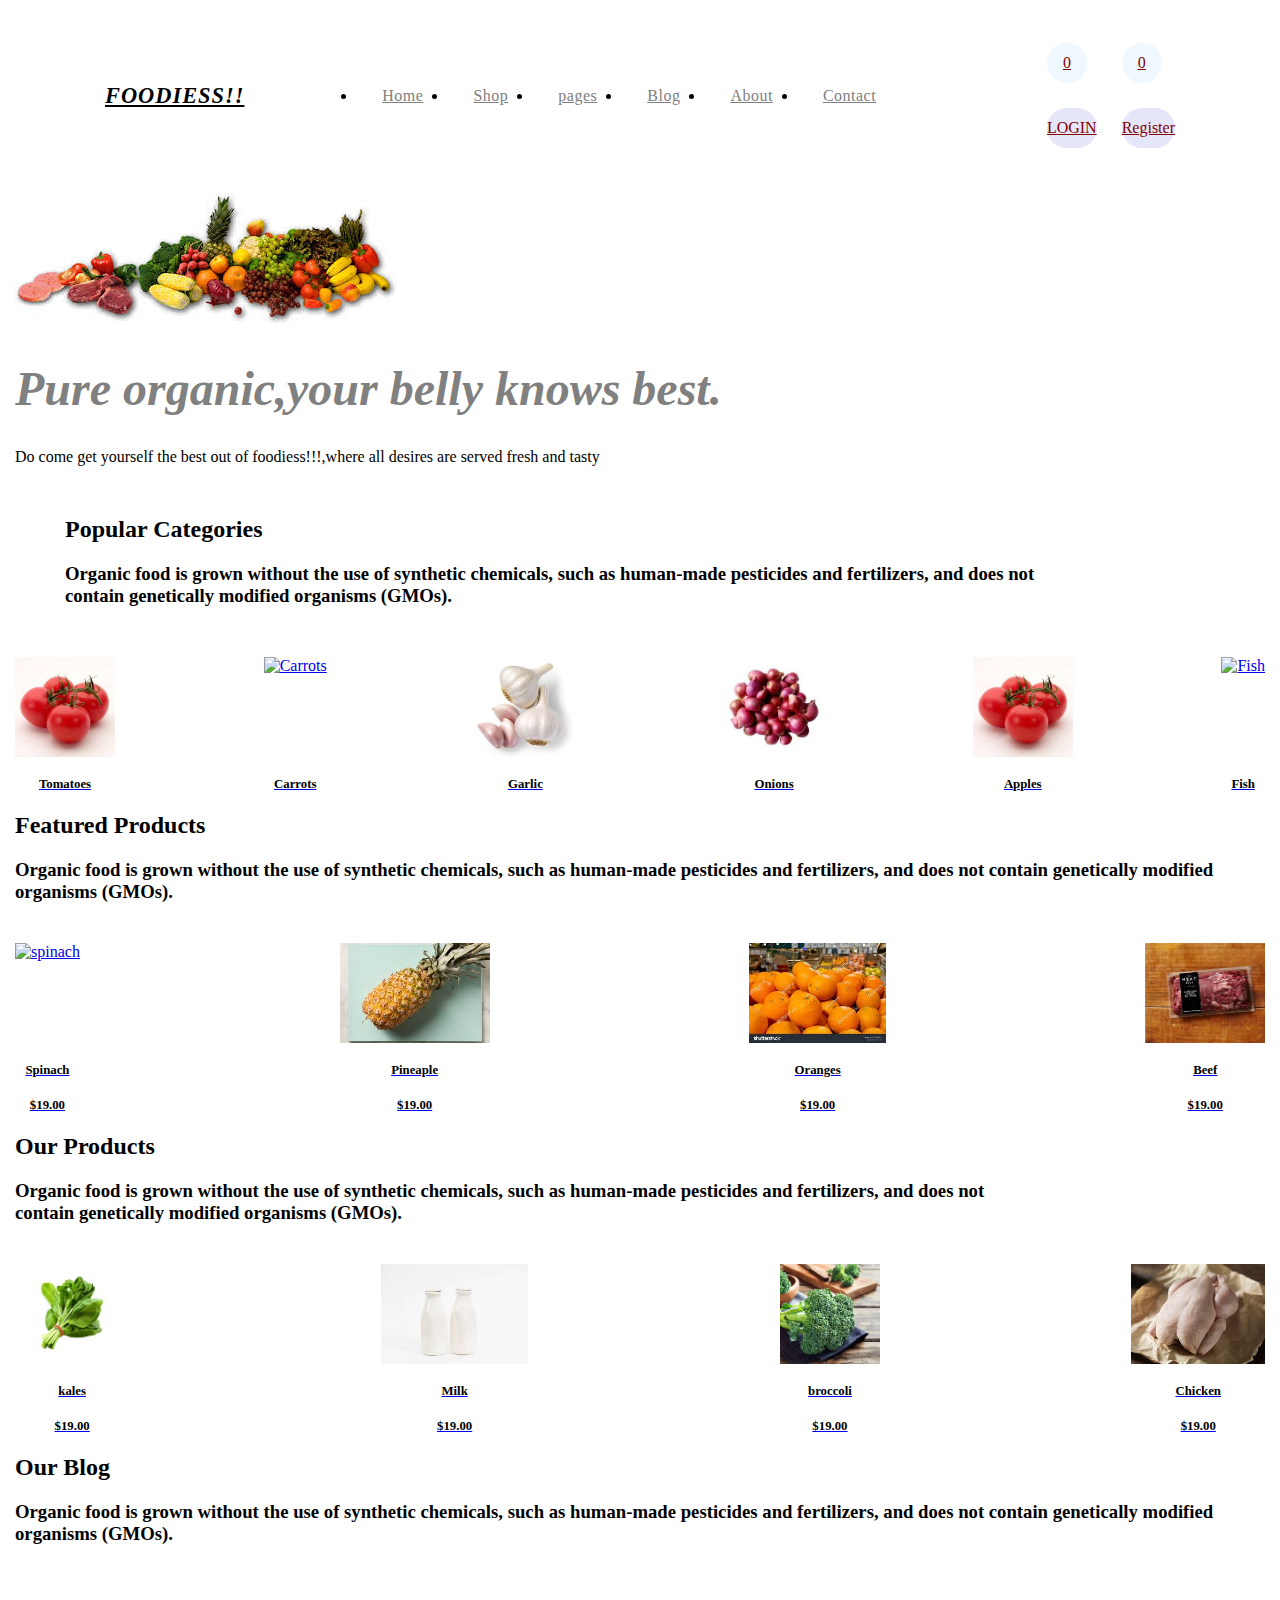
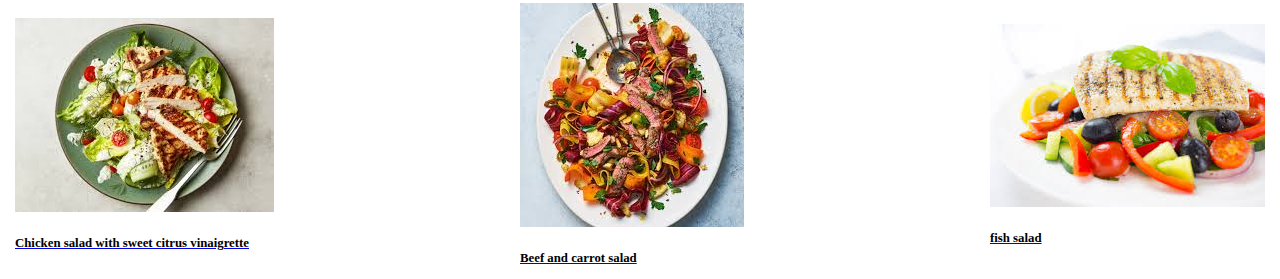
==== index.html @ 1682f13c "my first Eccomerce web site" ====
<!DOCTYPE html>
<html lang="en">
<head>
    <meta charset="UTF-8">
    <meta name="viewport" content="width=device-width, initial-scale=1.0">
    <link rel="stylesheet" type="text/css" href="style.css">
    <link rel="stylesheet" href="https://cdnjs.cloudflare.com/ajax/libs/font-awesome/6.7.0/css/all.min.css" integrity="sha512-9xKTRVabjVeZmc+GUW8GgSmcREDunMM+Dt/GrzchfN8tkwHizc5RP4Ok/MXFFy5rIjJjzhndFScTceq5e6GvVQ==" crossorigin="anonymous" referrerpolicy="no-referrer" />
    <title>Foodie Hub</title>
</head>
<body>
    <nav class="navigation">
        <a href="#" class="logo">
            FOODIESS!!
        </a>

        <ul class="menu">
<li><a href="#" class="active">Home</a></li>

<li><a href="#">Shop</a></li>

<li><a href="#">pages</a></li>

<li><a href="#">Blog</a></li>

<li><a href="#">About</a></li>

<li><a href="#">Contact</a></li>
        </ul>
 <a href="#" class="search-banner">
    <i class="fa-solid fa-magnifying-glass"></i>
 </a>
 <!--right nav-(cart-like)-->
 <div class="right-nav">
 <a href="#" class="like"><span>0</span><i class="fa-regular fa-heart"></i></a>
<!--cart-->
<a href="#" class="cart"><span>0</span><i class="fa fa-cart-arrow-down"></i></a>
<!---button-->
<a href="#" class="Login"><i class="fa-solid fa-user"></i>LOGIN</a>
 <a href="#" class="register">Register</a>
 </div>
    </nav>
    <!--search-->
    <section id="search-banner">
        <!--bg-->
        <img src="images (7).jpeg"bg-1" alt="bg">
        <h1>Pure organic,your belly knows best.</h1>
        <p>Do come get yourself the best out of foodiess!!!,where all desires are served fresh and tasty</p>
    <section id="category">
        <div class="category-heading">
            <h2>Popular Categories</h2>
            <h3>Organic food is grown without the use of synthetic chemicals, such as human-made pesticides and fertilizers, and does not contain genetically modified organisms (GMOs).</h3>
        </div>
    </section>
    <!--box--container-->
    <div class="category-container">
        <!--box-->
        <a href="#" class="category-box">
            <img src="download (4).jpeg" alt="Tomatoes">
            <span>Tomatoes</span>
        </a>
        <a href="#" class="category-box">
            <img src="download (2).jpeg" alt="Carrots">
            <span>Carrots</span>
        </a>
        <a href="#" class="category-box">
            <img src="download (6).jpeg" alt="Garlic">
            <span>Garlic</span>
        </a>
        <a href="#" class="category-box">
            <img src="download (5).jpeg" alt="Onions">
            <span>Onions</span>
        </a>
        <a href="#" class="category-box">
            <img src="download (4).jpeg" alt="Apples">
            <span>Apples</span>
        </a>
        <a href="#" class="category-box">
            <img src="download.jpeg" alt="Fish">
            <span>Fish</span>
        </a>
    </div>
<section id="products">
    <div class="products-heading">
        <h2>Featured Products</h2>
        <h3>Organic food is grown without the use of synthetic chemicals, such as human-made pesticides and fertilizers, and does not contain genetically modified organisms (GMOs).</h3>
    </div>
</section>
    <div class="products-container">
        <!--box-->
        <a href="#" class="products-box">
            <img src="download (3).jpeg" alt="spinach">
            <span>Spinach</span>
            <span>$19.00</span>
        </a>
        <a href="#" class="products-box">
            <img src="download (11).jpeg" alt="Pineaple">
            <span>Pineaple</span>
            <span>$19.00</span>
        </a>
        <a href="#" class="products-box">
            <img src="download (10).jpeg" alt="Oranges">
            <span>Oranges</span>
            <span>$19.00</span>
        </a>
        <a href="#" class="products-box">
            <img src="images (10).jpeg" alt="beef">
            <span>Beef</span>
            <span>$19.00</span>
        </a>
    </div>
    <!--our-products-->
    <section id="our-products">
        <div class="our-products-heading">
            <h2>Our Products</h2>
            <h3>Organic food is grown without the use of synthetic chemicals, such as human-made pesticides and fertilizers, and does not contain genetically modified organisms (GMOs).</h3>
        </div>
    </section>
        <div class="our-products-container">
            <!--box-->
            <a href="#" class="our-products-box">
                <img src="images (4).jpeg" alt="kales">
                <span>kales</span>
                <span>$19.00</span>
            </a>
            <a href="#" class="our-products-box">
                <img src="images (3).jpeg" alt="milk">
                <span>Milk</span>
                <span>$19.00</span>
            </a>
            <a href="#" class="our-products-box">
                <img src="download (12).jpeg" alt="broccoli">
                <span>broccoli</span>
                <span>$19.00</span>
            </a>
            <a href="#" class="our-products-box">
                <img src="download (13).jpeg" alt="chicken">
                <span>Chicken</span>
                <span>$19.00</span>
            </a>
        </div>
        <section id="our-blog">
            <div class="our-blog-heading">
                <h2>Our Blog</h2>
                <h3>Organic food is grown without the use of synthetic chemicals, such as human-made pesticides and fertilizers, and does not contain genetically modified organisms (GMOs).</h3>
            </div>
        </section>
            <div class="our-blog-container">
                <!--box-->
                <a href="#" class="our-blog-box">
                    <img src="download (14).jpeg" alt="chicken-salad">
                    <h3>Chicken salad with sweet citrus vinaigrette</h3>
                </a>
                <a href="#" class="our-blog-box">
                    <img src="download (15).jpeg" alt="beef and carot salad">
                    <h3>Beef and carrot salad</h3>
                </a>
                <a href="#" class="our-blog-box">
                    <img src="download (16).jpeg" alt="fish salad">
                    <h3>fish salad</h3>
                </a>
            </div>
                </body>
</body>
</html>
---- style.css ----
body
{
h1{
    color: grey;
    font-style: italic;
    font-size: 3rem;
}
}
.navigation
{
    display: flex;
    justify-content: space-between;
    align-items: center;
    padding: 35px;
    max-width: 1070px;
    width: 100%;
    margin: auto;
}
.menu
{
display: flex;
justify-content: space-between;
}
.menu li a
{
padding: 3px 10px;
margin: 0px 15px;
color:gray;
font-weight: 500;
letter-spacing: 0.5px;
}
.logo{
    font-size: 1.4rem;
    font-weight: 700;
    letter-spacing: 1px;
    color: black;
    font-style: italic;

}
.menu li a:hover,
menu.active{
    color: mediumaquamarine;
    transition: all ease 0.3s;
}
#search-banner{
    max-width: 1250px;
    height: 500px;
    border-radius: 30px;
    margin: 10px auto;
}


.right-nav{
    display: grid;
    grid-template-columns: auto auto;
    grid-gap: 25px;
}
.right-nav a{
    width: 40px;
    height: 40px;
    display: flex;
    justify-content: center;
    align-items: center;
    border-radius: 50%;
}
.right-nav .like{
background-color: aliceblue;
color:maroon
}
.right-nav .cart{
    background-color: aliceblue;
    color: maroon;
}
.right-nav .Login{
    width: auto;
    height: 40px;
    border-radius: 30px;
    background-color: lavender;
    border: none;
    color: maroon;
    outline: none;
    }
    .right-nav .register{
        width: auto;
    height: 40px;
    border-radius: 30px;
    background-color: lavender;
    border: none;
    color: maroon;
    outline: darkred;
    }
#category{
    display: flexbox;
    flex-direction: column;
    max-width: 1000px;
    margin: 50px;
}
.category-container{
    display: flex;
    justify-content: space-between;
    align-items: center;
    margin-top: 40px;
}
.category-box{
    display: flex;
    flex-direction: column;
    align-items: center;
    justify-content: center;
}
.category-box img{
    height: 100px;
    width: 150;
    object-fit: contain;
    object-position: center;
}
.category-box span{
    color: black;
    font-size: 0.8rem;
    margin-top: 20px;
    letter-spacing: normal: 0.3px;
    font-weight: 600;
}
.category-box:hover img{
    transform: scale(1.1);
    transition: all ease 0.1s;
}
<!---products--->
#products{
    display: flexbox;
    flex-direction: column;
    max-width: 1000px;
}
.products-container{
    display: flex;
    justify-content: space-between;
    align-items: center;
    margin-top: 40px;
}
.products-box{
    display: flex;
    flex-direction: column;
    align-items: center;
    justify-content: center;
}
.products-box img{
    height: 100px;
    width: 150;
    object-fit: contain;
    object-position: center;
}
.products-box span{
    color: black;
    font-size: 0.8rem;
    margin-top: 20px;
    letter-spacing: normal: 0.3px;
    font-weight: 600;
}
.products-box:hover img{
    transform: scale(1.1);
    transition: all ease 0.1s;
}
#our-products{
    display: flexbox;
    flex-direction: column;
    max-width: 1000px;
}
.our-products-container{
    display: flex;
    justify-content: space-between;
    align-items: center;
    margin-top: 40px;
}
.our-products-box{
    display: flex;
    flex-direction: column;
    align-items: center;
    justify-content: center;
}
.our-products-box img{
    height: 100px;
    width: 150;
    object-fit: contain;
    object-position: center;
}
.our-products-box span{
    color: black;
    font-size: 0.8rem;
    margin-top: 20px;
    letter-spacing: normal: 0.3px;
    font-weight: 600;
}
.our-products-box:hover img{
    transform: scale(1.1);
    transition: all ease 0.1s;
}
#our-blog{
    display: flex;
    flex-direction: column;
}
.our-blog-container{
    display: flex;
    justify-content: space-between;
    align-items: center;
    margin-top: 40px;
}
.our-blog-box h3{
    color: black;
    font-size: 0.8rem;
    margin-top: 20px;
    letter-spacing: normal: 0.3px;
    font-weight: 600;
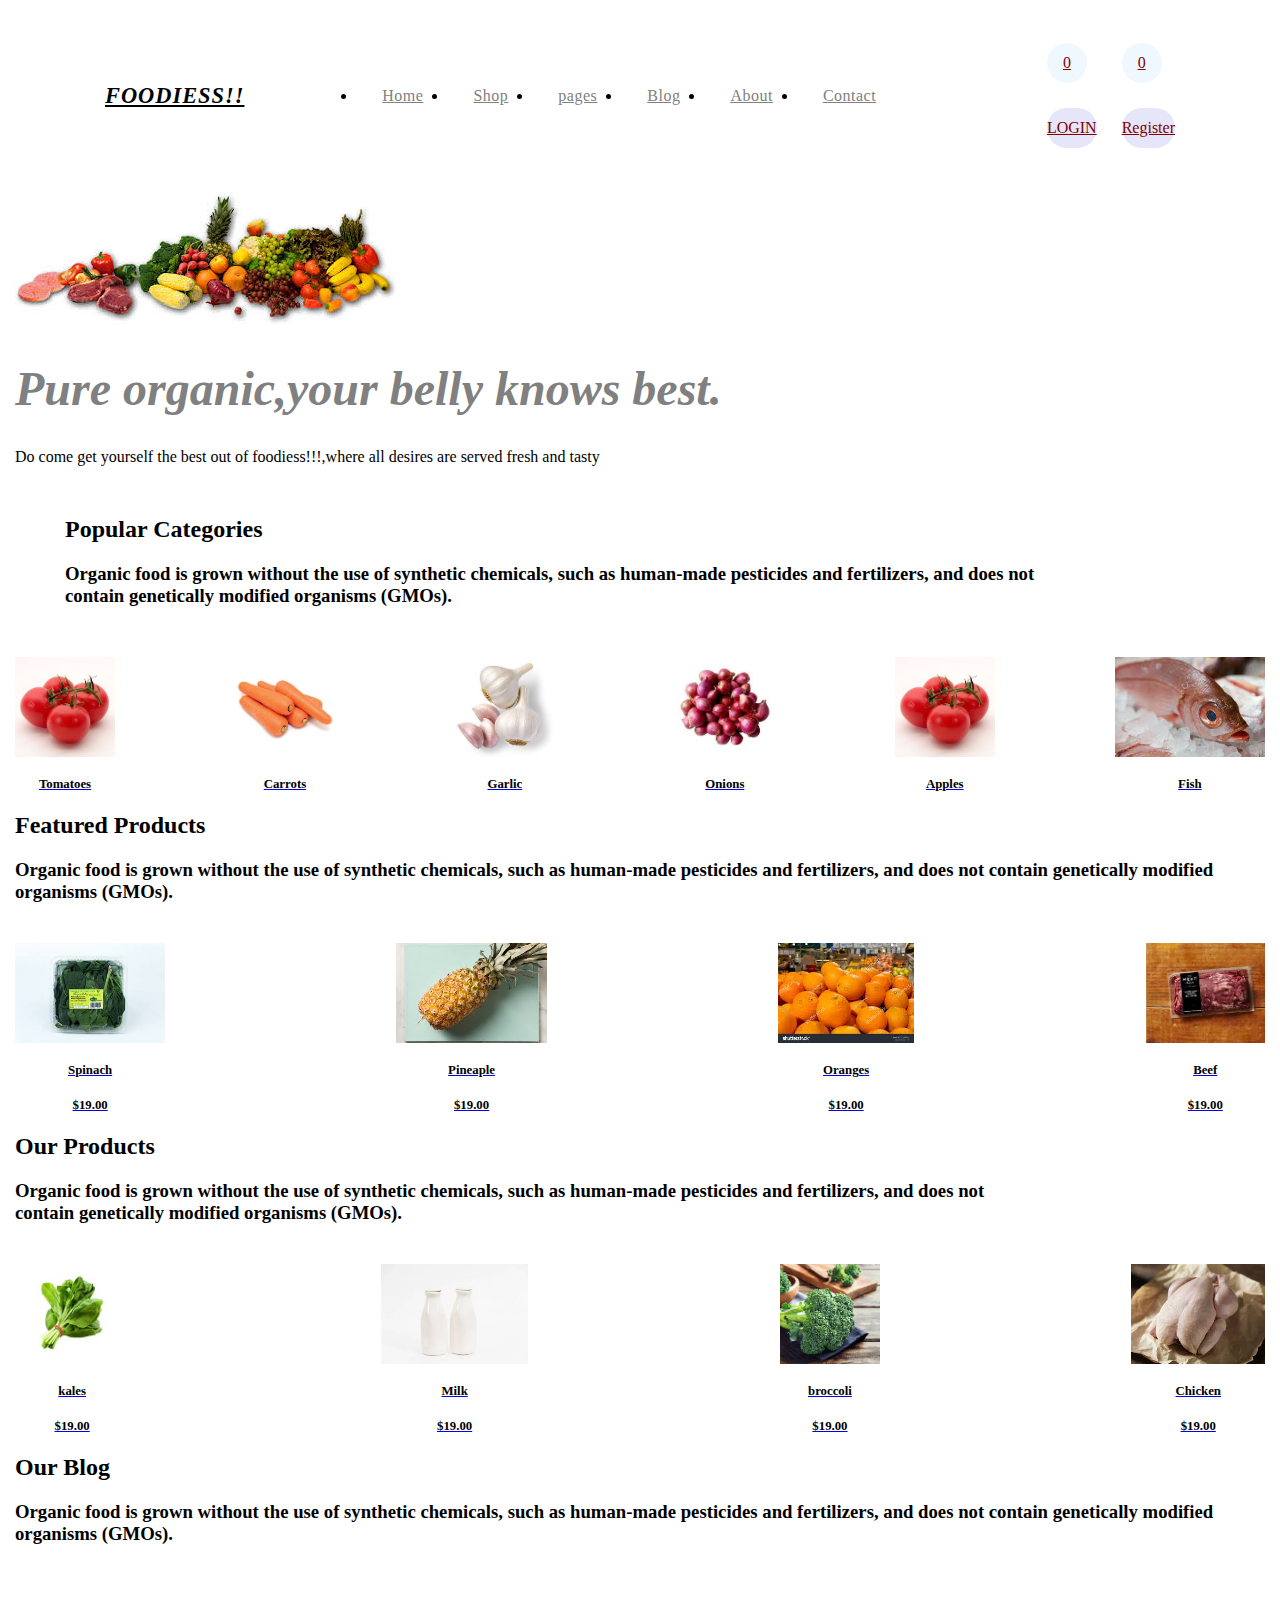
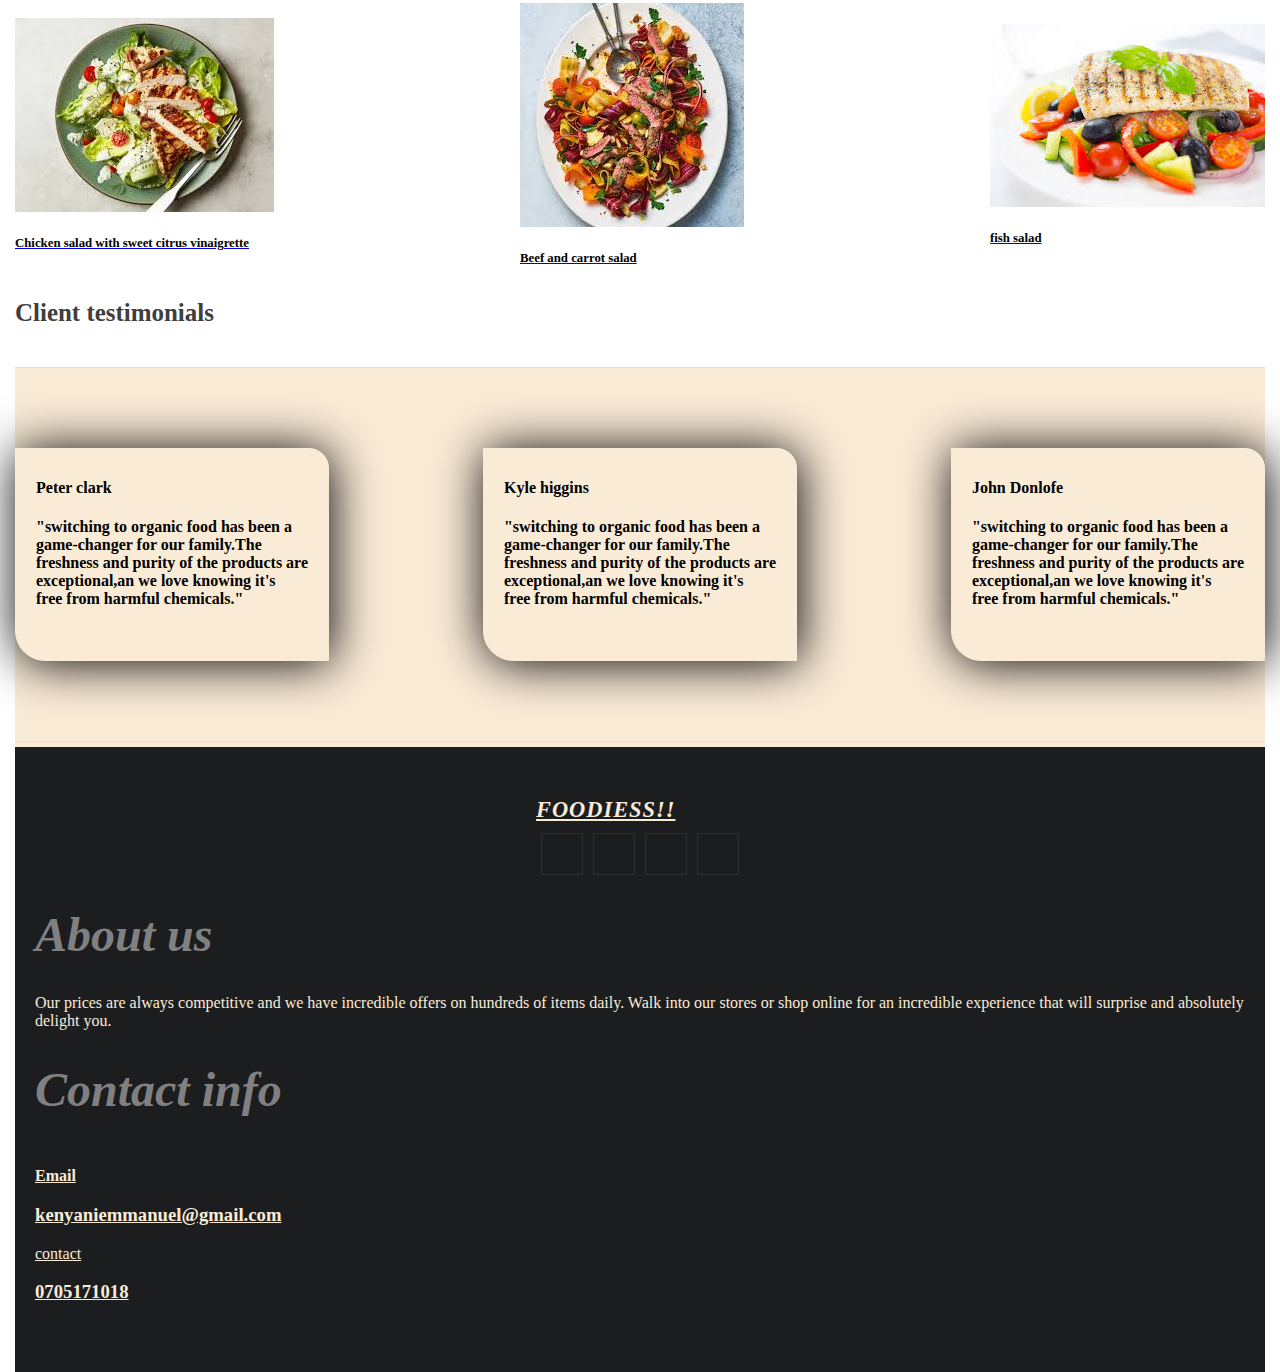
==== commit 7d8a1e83: "latest" ====
--- a/index.html
+++ b/index.html
@@ -159,6 +159,75 @@
                     <h3>fish salad</h3>
                 </a>
             </div>
+            <section id="Client">
+                <!---heading-->
+            <div class="client-heading"> 
+<h2>Client testimonials</h2>
+            </div>
+        </section>
+            <!---box-container--> 
+            <div class="client-box-container">
+                <div class="client-box">
+                    <strong>Peter clark</strong>
+                    <h4>"switching to organic food has been a<br>game-changer for our family.The<br>freshness and purity of the products are<br>exceptional,an we love knowing it's<br>free from harmful chemicals."</h4>
+                    <i class="fa-solid fa-star"></i>
+                    <i class="fa-solid fa-star"></i>
+                    <i class="fa-solid fa-star"></i>
+                    <i class="fa-solid fa-star"></i>
+                    <i class="fa-solid fa-star"></i>
+                    <i class="fa-regular fa-star"></i>
+                </div>
+                <div class="client-box-1">
+                    <strong>Kyle higgins</strong>
+                    <h4>"switching to organic food has been a<br>game-changer for our family.The<br>freshness and purity of the products are<br>exceptional,an we love knowing it's<br>free from harmful chemicals."</h4>
+                    <i class="fa-solid fa-star"></i>
+                    <i class="fa-solid fa-star"></i>
+                    <i class="fa-solid fa-star"></i>
+                    <i class="fa-solid fa-star"></i>
+                    <i class="fa-solid fa-star"></i>
+                    <i class="fa-regular fa-star"></i>
+                </div>
+                <div class="client-box-2">
+                    <strong>John Donlofe</strong>
+                    <h4>"switching to organic food has been a<br>game-changer for our family.The<br>freshness and purity of the products are<br>exceptional,an we love knowing it's<br>free from harmful chemicals."</h4>
+                    <i class="fa-solid fa-star"></i>
+                    <i class="fa-solid fa-star"></i>
+                    <i class="fa-solid fa-star"></i>
+                    <i class="fa-solid fa-star"></i>
+                    <i class="fa-solid fa-star"></i>
+                    <i class="fa-solid fa-star"></i>
+                </div>  
+            </div>
+            <footer>
+                <div class="footer-container">
+                    <div class="footer-logo">
+                        <a href="#">FOODIESS!!</a>
+                        <div class="footer-social">
+                            <a href="#"><i class="fa-brands fa-facebook"></i></a>
+                            <a href="#"><i class="fa-brands fa-x-twitter"></i></a> 
+                            <a href="#"><i class="fa-brands fa-instagram"></i></a>
+                            <a href="#"><i class="fa-brands fa-linkedin-in"></i></a>
+                        </div>
+                    </div>
+                </div>
+                <div class="about">
+                    <h1>About us</h1>
+                    <p>Our prices are always competitive and we have incredible offers on hundreds of items daily.
+
+                        Walk into our stores or shop online for an incredible experience that will surprise and absolutely delight you.</p>
+                </div>
+                </div>
+                <div class="contact">
+                    <h1>Contact info</h1>
+                    <br>
+                    <a href="#" class="email">
+                        <strong>Email</strong>
+                        <h3>kenyaniemmanuel@gmail.com</h3>
+                        <span>contact</span>
+                        <h3>0705171018</h3>
+                    </a>
+                </div>
+            </footer>
                 </body>
 </body>
 </html>--- a/style.css
+++ b/style.css
@@ -210,4 +210,97 @@
     font-size: 0.8rem;
     margin-top: 20px;
     letter-spacing: normal: 0.3px;
-    font-weight: 600;+    font-weight: 600;
+}
+#client{
+    display: flex;
+    flex-direction: column;
+    justify-content: center;
+    align-items: center;
+    background-color: darkgrey;
+    padding: 80px 0px;
+    margin: 10px 0px;
+
+}
+.client-heading h2{
+        color: rgb(63, 61, 61);
+        font-size: 1.56rem;
+        margin-top: 20px;
+        letter-spacing: normal: 0.3px;
+        font-weight: 600;
+}
+.client-box-container{
+    display: flex;
+    justify-content: space-between;
+    align-items: center;
+    margin-top: 40px;
+    border-color: wheat;
+    padding: 80px 0px;
+    border-top: 1px solid wheat;
+    border-bottom: 1px  solid wheat;
+    background-color: antiquewhite;
+}
+.client-box{
+    background-color: antiquewhite;
+    padding: 30px 20px;
+    border: 1px solid antiquewhite;
+    box-shadow: 2px 2px 50px black;
+    border-radius: 0px 20px 0px 30px;
+}
+.client-box-1{
+    background-color: antiquewhite;
+    padding: 30px 20px;
+    border: 1px solid antiquewhite;
+    box-shadow: 2px 2px 50px black;
+    border-radius: 0px 20px 0px 30px;
+}
+.client-box-2{
+    background-color: antiquewhite;
+    padding: 30px 20px;
+    border: 1px solid antiquewhite;
+    box-shadow: 2px 2px 50px black;
+    border-radius: 0px 20px 0px 30px;
+}
+footer{
+    background-color: #1b1d1f;
+    padding: 50px 20px;
+    border-top: 5px solid antiquewhite;
+}
+.footer-logo a{
+    color: antiquewhite;
+    font-size: 1.4rem;
+    font-style: italic;
+    font-weight: 600;
+    letter-spacing: 1px;
+}
+.footer-container{
+    max-width: 1100px;
+    margin: auto;
+    display: flex;
+    justify-content: center;
+    align-items: flex-start;
+}
+.footer-social{
+    display: flex;
+    margin-top: 10px;
+}
+.footer-social a{
+    width: 40px;
+    height: 40px;
+    display: flex;
+    justify-content: center;
+    align-items: center;
+    color: antiquewhite;
+    border: 1px solid #ffffff15;
+    font-size: 1.1rem;
+    margin: 0px 5px;
+}
+.about{
+    color: antiquewhite;
+}
+.contact{
+    color: bisque;
+}
+.email{
+    color: antiquewhite;
+}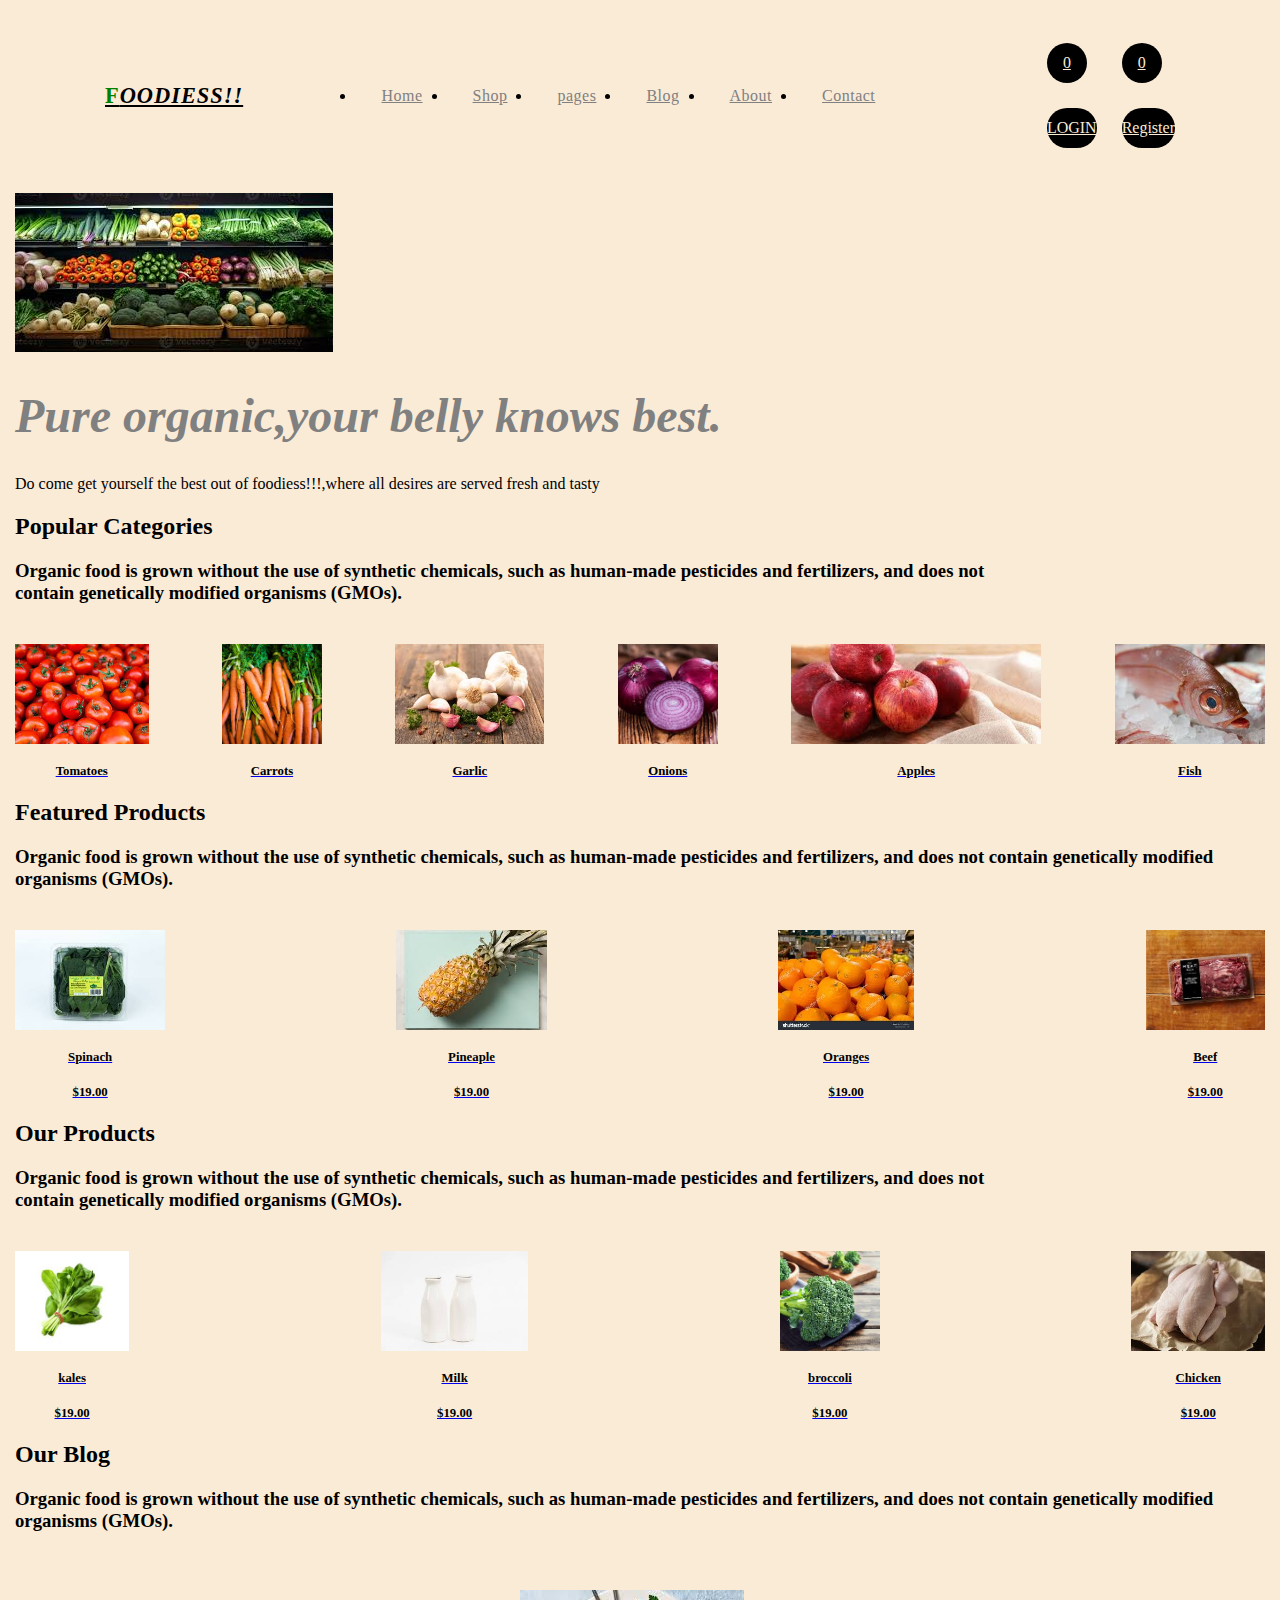
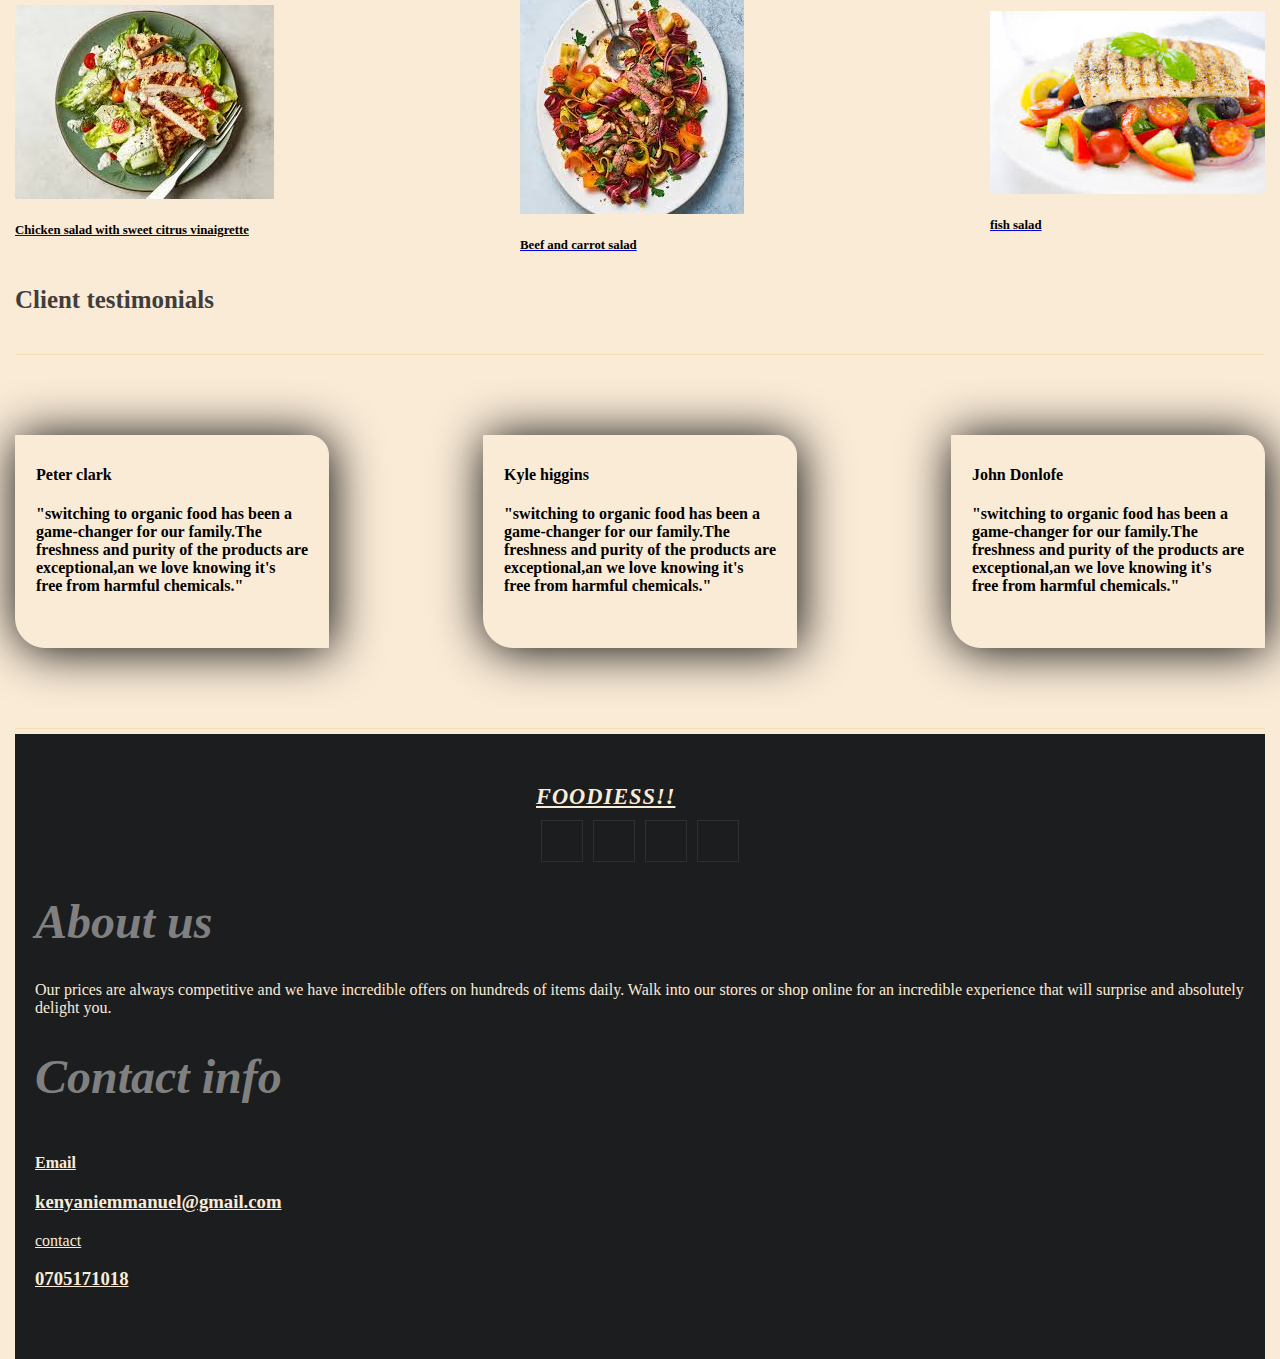
==== commit 658045e5: "last edit" ====
--- a/index.html
+++ b/index.html
@@ -10,7 +10,7 @@
 <body>
     <nav class="navigation">
         <a href="#" class="logo">
-            FOODIESS!!
+           <span>F</span>OODIESS!!
         </a>
 
         <ul class="menu">
@@ -26,9 +26,11 @@
 
 <li><a href="#">Contact</a></li>
         </ul>
+        <div class="search">
  <a href="#" class="search-banner">
     <i class="fa-solid fa-magnifying-glass"></i>
  </a>
+ </div>
  <!--right nav-(cart-like)-->
  <div class="right-nav">
  <a href="#" class="like"><span>0</span><i class="fa-regular fa-heart"></i></a>
@@ -42,7 +44,7 @@
     <!--search-->
     <section id="search-banner">
         <!--bg-->
-        <img src="images (7).jpeg"bg-1" alt="bg">
+        <img src="images (13).jpeg"bg-1" alt="bg">
         <h1>Pure organic,your belly knows best.</h1>
         <p>Do come get yourself the best out of foodiess!!!,where all desires are served fresh and tasty</p>
     <section id="category">
@@ -55,23 +57,23 @@
     <div class="category-container">
         <!--box-->
         <a href="#" class="category-box">
-            <img src="download (4).jpeg" alt="Tomatoes">
+            <img src="download (17).jpeg" alt="Tomatoes">
             <span>Tomatoes</span>
         </a>
         <a href="#" class="category-box">
-            <img src="download (2).jpeg" alt="Carrots">
+            <img src="download (18).jpeg" alt="Carrots">
             <span>Carrots</span>
         </a>
         <a href="#" class="category-box">
-            <img src="download (6).jpeg" alt="Garlic">
+            <img src="download (19).jpeg" alt="Garlic">
             <span>Garlic</span>
         </a>
         <a href="#" class="category-box">
-            <img src="download (5).jpeg" alt="Onions">
+            <img src="images (12).jpeg" alt="Onions">
             <span>Onions</span>
         </a>
         <a href="#" class="category-box">
-            <img src="download (4).jpeg" alt="Apples">
+            <img src="download (20).jpeg" alt="Apples">
             <span>Apples</span>
         </a>
         <a href="#" class="category-box">
--- a/style.css
+++ b/style.css
@@ -7,6 +7,7 @@
     font-style: italic;
     font-size: 3rem;
 }
+background-color: antiquewhite;
 }
 .navigation
 {
@@ -39,10 +40,19 @@
     font-style: italic;
 
 }
+.logo span{
+    color: green;
+    font-style: normal;
+}
 .menu li a:hover,
 menu.active{
     color: mediumaquamarine;
     transition: all ease 0.3s;
+}
+.search{
+    padding: auto;
+    background-color: antiquewhite;
+    color: black;
 }
 #search-banner{
     max-width: 1250px;
@@ -66,48 +76,50 @@
     border-radius: 50%;
 }
 .right-nav .like{
-background-color: aliceblue;
-color:maroon
+background-color: black;
+color:antiquewhite
 }
 .right-nav .cart{
-    background-color: aliceblue;
-    color: maroon;
+    background-color: black;
+    color: antiquewhite;
 }
 .right-nav .Login{
     width: auto;
     height: 40px;
     border-radius: 30px;
-    background-color: lavender;
+    background-color: black;
     border: none;
-    color: maroon;
+    color: antiquewhite;
     outline: none;
     }
     .right-nav .register{
         width: auto;
     height: 40px;
     border-radius: 30px;
-    background-color: lavender;
+    background-color: black;
     border: none;
-    color: maroon;
-    outline: darkred;
+    color: antiquewhite;
+    outline: bisque;
     }
 #category{
     display: flexbox;
     flex-direction: column;
     max-width: 1000px;
-    margin: 50px;
+    background-color: antiquewhite;
 }
 .category-container{
     display: flex;
     justify-content: space-between;
     align-items: center;
     margin-top: 40px;
+    background-color: antiquewhite;
 }
 .category-box{
     display: flex;
     flex-direction: column;
     align-items: center;
     justify-content: center;
+    background-color: antiquewhite;
 }
 .category-box img{
     height: 100px;
@@ -131,18 +143,24 @@
     display: flexbox;
     flex-direction: column;
     max-width: 1000px;
+    background-color: antiquewhite;
+}
+.products-heading{
+    background-color: antiquewhite;
 }
 .products-container{
     display: flex;
     justify-content: space-between;
     align-items: center;
     margin-top: 40px;
+    background-color: antiquewhite;
 }
 .products-box{
     display: flex;
     flex-direction: column;
     align-items: center;
     justify-content: center;
+    background-color: antiquewhite;
 }
 .products-box img{
     height: 100px;
@@ -165,18 +183,21 @@
     display: flexbox;
     flex-direction: column;
     max-width: 1000px;
+    background-color: antiquewhite;
 }
 .our-products-container{
     display: flex;
     justify-content: space-between;
     align-items: center;
     margin-top: 40px;
+    background-color: antiquewhite;
 }
 .our-products-box{
     display: flex;
     flex-direction: column;
     align-items: center;
     justify-content: center;
+    background-color: antiquewhite;
 }
 .our-products-box img{
     height: 100px;
@@ -198,12 +219,14 @@
 #our-blog{
     display: flex;
     flex-direction: column;
+    background-color: antiquewhite;
 }
 .our-blog-container{
     display: flex;
     justify-content: space-between;
     align-items: center;
     margin-top: 40px;
+    background-color: antiquewhite;
 }
 .our-blog-box h3{
     color: black;
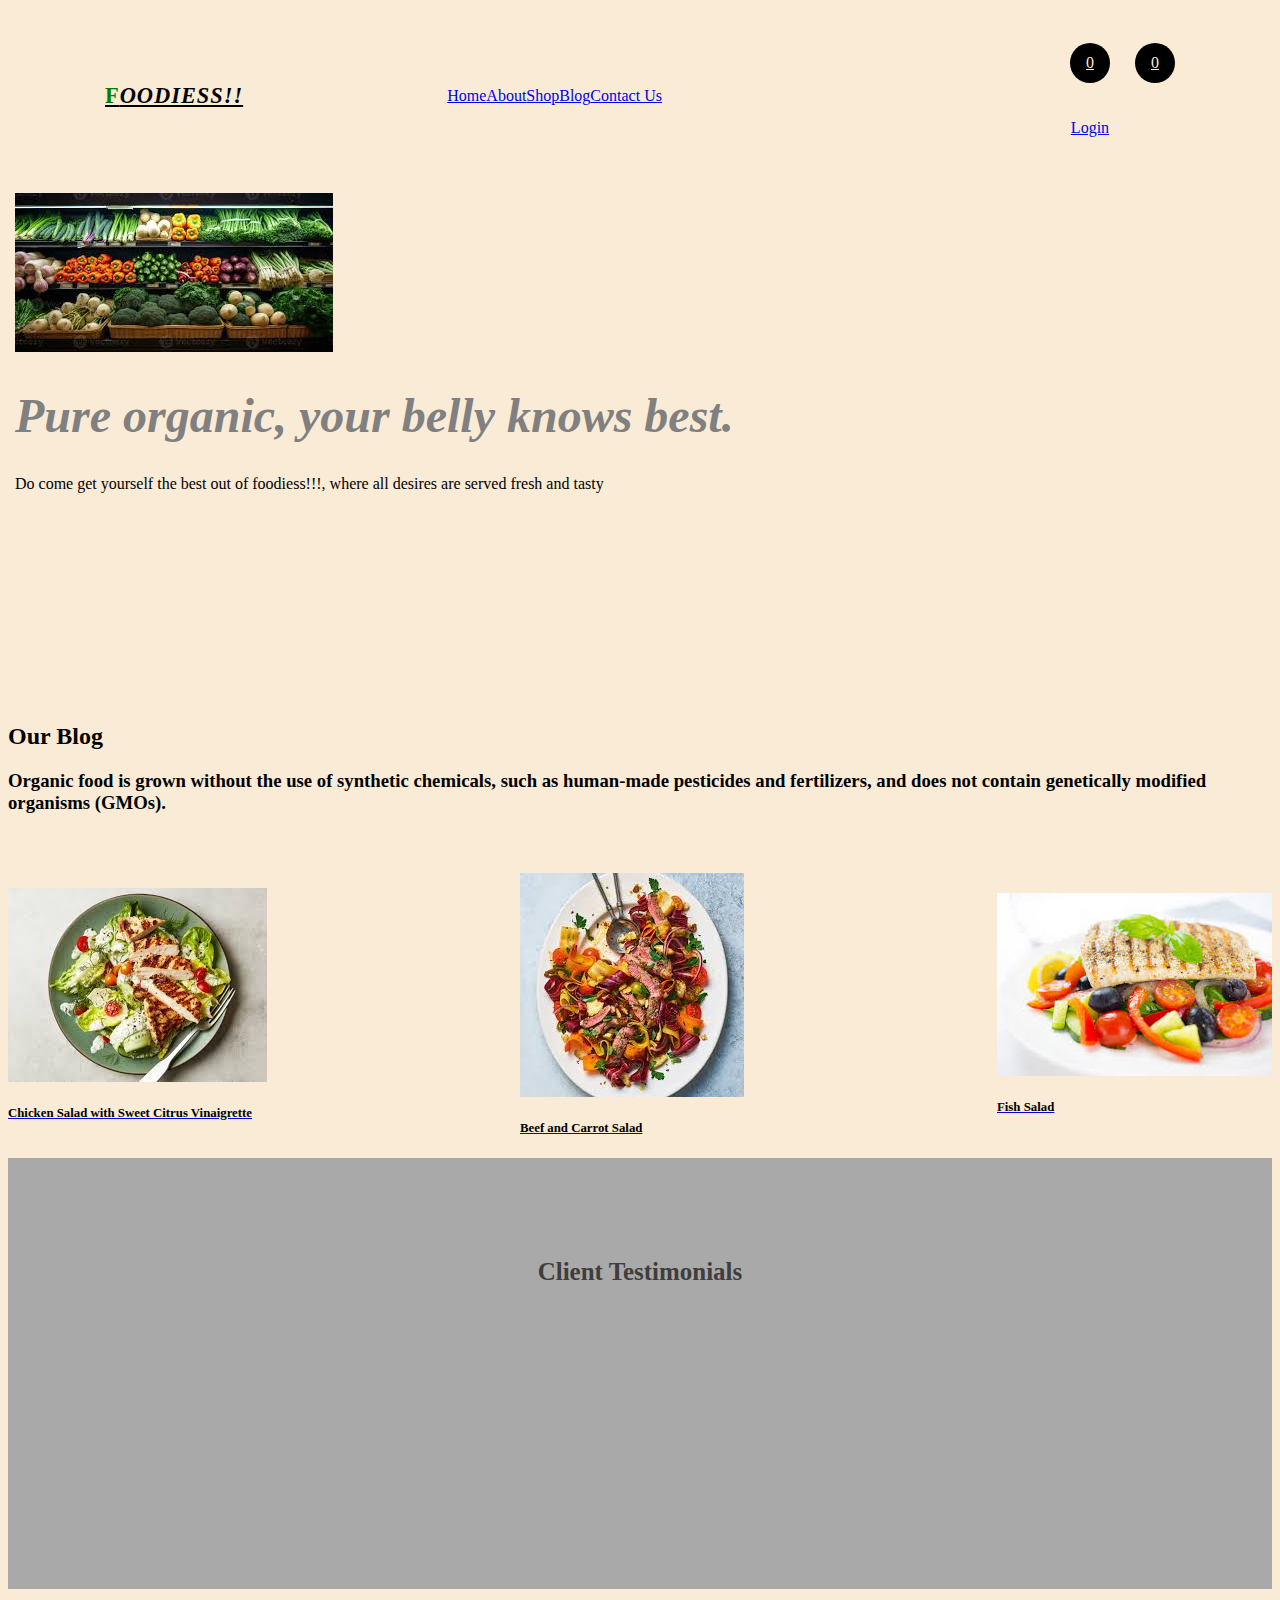
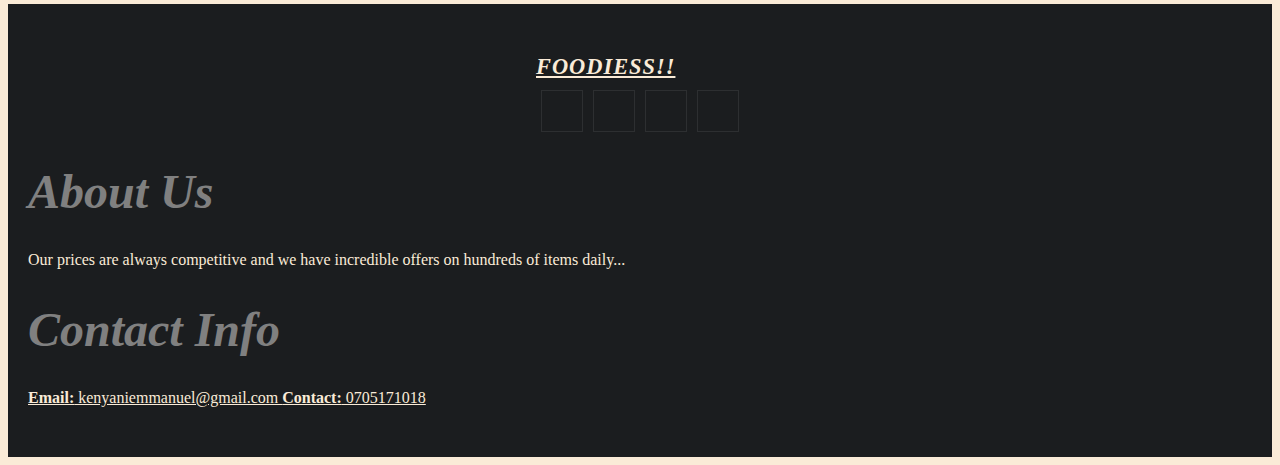
==== commit 33249d2c: "code refactors" ====
--- a/index.html
+++ b/index.html
@@ -4,232 +4,93 @@
     <meta charset="UTF-8">
     <meta name="viewport" content="width=device-width, initial-scale=1.0">
     <link rel="stylesheet" type="text/css" href="style.css">
-    <link rel="stylesheet" href="https://cdnjs.cloudflare.com/ajax/libs/font-awesome/6.7.0/css/all.min.css" integrity="sha512-9xKTRVabjVeZmc+GUW8GgSmcREDunMM+Dt/GrzchfN8tkwHizc5RP4Ok/MXFFy5rIjJjzhndFScTceq5e6GvVQ==" crossorigin="anonymous" referrerpolicy="no-referrer" />
+    <link rel="stylesheet" href="https://cdnjs.cloudflare.com/ajax/libs/font-awesome/6.7.0/css/all.min.css" 
+          integrity="sha512-9xKTRVabjVeZmc+GUW8GgSmcREDunMM+Dt/GrzchfN8tkwHizc5RP4Ok/MXFFy5rIjJjzhndFScTceq5e6GvVQ==" 
+          crossorigin="anonymous" referrerpolicy="no-referrer" />
     <title>Foodie Hub</title>
 </head>
 <body>
     <nav class="navigation">
         <a href="#" class="logo">
-           <span>F</span>OODIESS!!
+            <span>F</span>OODIESS!!
         </a>
+        <div class="menu">
+            <a href="#" class="active">Home</a>
+            <a href="#">About</a>
+            <a href="./shop.html">Shop</a>
+            <a href="#">Blog</a>
+            <a href="#">Contact Us</a>
+        </div>
+        <div class="search">
+            <i class="fa-solid fa-magnifying-glass search"></i>
+        </div>
+        <div class="right-nav">
+            <a href="#" class="like"><span>0</span><i class="fa-regular fa-heart"></i></a>
+            <a href="#" class="like"><span>0</span><i class="fa fa-cart-arrow-down"></i></a>
+            <a href="#" class="login"><i class="fa-solid fa-user"></i>Login</a>
+        </div>
+    </nav>
 
-        <ul class="menu">
-<li><a href="#" class="active">Home</a></li>
+    <section id="search-banner">
+        <img src="images (13).jpeg" alt="bg">
+        <h1>Pure organic, your belly knows best.</h1>
+        <p>Do come get yourself the best out of foodiess!!!, where all desires are served fresh and tasty</p>
+    </section>
 
-<li><a href="#">Shop</a></li>
 
-<li><a href="#">pages</a></li>
-
-<li><a href="#">Blog</a></li>
-
-<li><a href="#">About</a></li>
-
-<li><a href="#">Contact</a></li>
-        </ul>
-        <div class="search">
- <a href="#" class="search-banner">
-    <i class="fa-solid fa-magnifying-glass"></i>
- </a>
- </div>
- <!--right nav-(cart-like)-->
- <div class="right-nav">
- <a href="#" class="like"><span>0</span><i class="fa-regular fa-heart"></i></a>
-<!--cart-->
-<a href="#" class="cart"><span>0</span><i class="fa fa-cart-arrow-down"></i></a>
-<!---button-->
-<a href="#" class="Login"><i class="fa-solid fa-user"></i>LOGIN</a>
- <a href="#" class="register">Register</a>
- </div>
-    </nav>
-    <!--search-->
-    <section id="search-banner">
-        <!--bg-->
-        <img src="images (13).jpeg"bg-1" alt="bg">
-        <h1>Pure organic,your belly knows best.</h1>
-        <p>Do come get yourself the best out of foodiess!!!,where all desires are served fresh and tasty</p>
-    <section id="category">
-        <div class="category-heading">
-            <h2>Popular Categories</h2>
+    <section id="our-blog">
+        <div class="our-blog-heading">
+            <h2>Our Blog</h2>
             <h3>Organic food is grown without the use of synthetic chemicals, such as human-made pesticides and fertilizers, and does not contain genetically modified organisms (GMOs).</h3>
         </div>
-    </section>
-    <!--box--container-->
-    <div class="category-container">
-        <!--box-->
-        <a href="#" class="category-box">
-            <img src="download (17).jpeg" alt="Tomatoes">
-            <span>Tomatoes</span>
-        </a>
-        <a href="#" class="category-box">
-            <img src="download (18).jpeg" alt="Carrots">
-            <span>Carrots</span>
-        </a>
-        <a href="#" class="category-box">
-            <img src="download (19).jpeg" alt="Garlic">
-            <span>Garlic</span>
-        </a>
-        <a href="#" class="category-box">
-            <img src="images (12).jpeg" alt="Onions">
-            <span>Onions</span>
-        </a>
-        <a href="#" class="category-box">
-            <img src="download (20).jpeg" alt="Apples">
-            <span>Apples</span>
-        </a>
-        <a href="#" class="category-box">
-            <img src="download.jpeg" alt="Fish">
-            <span>Fish</span>
-        </a>
-    </div>
-<section id="products">
-    <div class="products-heading">
-        <h2>Featured Products</h2>
-        <h3>Organic food is grown without the use of synthetic chemicals, such as human-made pesticides and fertilizers, and does not contain genetically modified organisms (GMOs).</h3>
-    </div>
-</section>
-    <div class="products-container">
-        <!--box-->
-        <a href="#" class="products-box">
-            <img src="download (3).jpeg" alt="spinach">
-            <span>Spinach</span>
-            <span>$19.00</span>
-        </a>
-        <a href="#" class="products-box">
-            <img src="download (11).jpeg" alt="Pineaple">
-            <span>Pineaple</span>
-            <span>$19.00</span>
-        </a>
-        <a href="#" class="products-box">
-            <img src="download (10).jpeg" alt="Oranges">
-            <span>Oranges</span>
-            <span>$19.00</span>
-        </a>
-        <a href="#" class="products-box">
-            <img src="images (10).jpeg" alt="beef">
-            <span>Beef</span>
-            <span>$19.00</span>
-        </a>
-    </div>
-    <!--our-products-->
-    <section id="our-products">
-        <div class="our-products-heading">
-            <h2>Our Products</h2>
-            <h3>Organic food is grown without the use of synthetic chemicals, such as human-made pesticides and fertilizers, and does not contain genetically modified organisms (GMOs).</h3>
+        <div class="our-blog-container">
+            <a href="#" class="our-blog-box">
+                <img src="download (14).jpeg" alt="Chicken Salad">
+                <h3>Chicken Salad with Sweet Citrus Vinaigrette</h3>
+            </a>
+            <a href="#" class="our-blog-box">
+                <img src="download (15).jpeg" alt="Beef and Carrot Salad">
+                <h3>Beef and Carrot Salad</h3>
+            </a>
+            <a href="#" class="our-blog-box">
+                <img src="download (16).jpeg" alt="Fish Salad">
+                <h3>Fish Salad</h3>
+            </a>
         </div>
     </section>
-        <div class="our-products-container">
-            <!--box-->
-            <a href="#" class="our-products-box">
-                <img src="images (4).jpeg" alt="kales">
-                <span>kales</span>
-                <span>$19.00</span>
-            </a>
-            <a href="#" class="our-products-box">
-                <img src="images (3).jpeg" alt="milk">
-                <span>Milk</span>
-                <span>$19.00</span>
-            </a>
-            <a href="#" class="our-products-box">
-                <img src="download (12).jpeg" alt="broccoli">
-                <span>broccoli</span>
-                <span>$19.00</span>
-            </a>
-            <a href="#" class="our-products-box">
-                <img src="download (13).jpeg" alt="chicken">
-                <span>Chicken</span>
-                <span>$19.00</span>
+
+    <section id="client">
+        <div class="client-heading">
+            <h2>Client Testimonials</h2>
+        </div>
+        <div class="client-box-container">
+            <!-- Client testimonials content -->
+        </div>
+    </section>
+
+    <footer>
+        <div class="footer-container">
+            <div class="footer-logo">
+                <a href="#">FOODIESS!!</a>
+                <div class="footer-social">
+                    <a href="#"><i class="fa-brands fa-facebook"></i></a>
+                    <a href="#"><i class="fa-brands fa-x-twitter"></i></a>
+                    <a href="#"><i class="fa-brands fa-instagram"></i></a>
+                    <a href="#"><i class="fa-brands fa-linkedin-in"></i></a>
+                </div>
+            </div>
+        </div>
+        <div class="about">
+            <h1>About Us</h1>
+            <p>Our prices are always competitive and we have incredible offers on hundreds of items daily...</p>
+        </div>
+        <div class="contact">
+            <h1>Contact Info</h1>
+            <a href="#" class="email">
+                <strong>Email:</strong> kenyaniemmanuel@gmail.com
+                <strong>Contact:</strong> 0705171018
             </a>
         </div>
-        <section id="our-blog">
-            <div class="our-blog-heading">
-                <h2>Our Blog</h2>
-                <h3>Organic food is grown without the use of synthetic chemicals, such as human-made pesticides and fertilizers, and does not contain genetically modified organisms (GMOs).</h3>
-            </div>
-        </section>
-            <div class="our-blog-container">
-                <!--box-->
-                <a href="#" class="our-blog-box">
-                    <img src="download (14).jpeg" alt="chicken-salad">
-                    <h3>Chicken salad with sweet citrus vinaigrette</h3>
-                </a>
-                <a href="#" class="our-blog-box">
-                    <img src="download (15).jpeg" alt="beef and carot salad">
-                    <h3>Beef and carrot salad</h3>
-                </a>
-                <a href="#" class="our-blog-box">
-                    <img src="download (16).jpeg" alt="fish salad">
-                    <h3>fish salad</h3>
-                </a>
-            </div>
-            <section id="Client">
-                <!---heading-->
-            <div class="client-heading"> 
-<h2>Client testimonials</h2>
-            </div>
-        </section>
-            <!---box-container--> 
-            <div class="client-box-container">
-                <div class="client-box">
-                    <strong>Peter clark</strong>
-                    <h4>"switching to organic food has been a<br>game-changer for our family.The<br>freshness and purity of the products are<br>exceptional,an we love knowing it's<br>free from harmful chemicals."</h4>
-                    <i class="fa-solid fa-star"></i>
-                    <i class="fa-solid fa-star"></i>
-                    <i class="fa-solid fa-star"></i>
-                    <i class="fa-solid fa-star"></i>
-                    <i class="fa-solid fa-star"></i>
-                    <i class="fa-regular fa-star"></i>
-                </div>
-                <div class="client-box-1">
-                    <strong>Kyle higgins</strong>
-                    <h4>"switching to organic food has been a<br>game-changer for our family.The<br>freshness and purity of the products are<br>exceptional,an we love knowing it's<br>free from harmful chemicals."</h4>
-                    <i class="fa-solid fa-star"></i>
-                    <i class="fa-solid fa-star"></i>
-                    <i class="fa-solid fa-star"></i>
-                    <i class="fa-solid fa-star"></i>
-                    <i class="fa-solid fa-star"></i>
-                    <i class="fa-regular fa-star"></i>
-                </div>
-                <div class="client-box-2">
-                    <strong>John Donlofe</strong>
-                    <h4>"switching to organic food has been a<br>game-changer for our family.The<br>freshness and purity of the products are<br>exceptional,an we love knowing it's<br>free from harmful chemicals."</h4>
-                    <i class="fa-solid fa-star"></i>
-                    <i class="fa-solid fa-star"></i>
-                    <i class="fa-solid fa-star"></i>
-                    <i class="fa-solid fa-star"></i>
-                    <i class="fa-solid fa-star"></i>
-                    <i class="fa-solid fa-star"></i>
-                </div>  
-            </div>
-            <footer>
-                <div class="footer-container">
-                    <div class="footer-logo">
-                        <a href="#">FOODIESS!!</a>
-                        <div class="footer-social">
-                            <a href="#"><i class="fa-brands fa-facebook"></i></a>
-                            <a href="#"><i class="fa-brands fa-x-twitter"></i></a> 
-                            <a href="#"><i class="fa-brands fa-instagram"></i></a>
-                            <a href="#"><i class="fa-brands fa-linkedin-in"></i></a>
-                        </div>
-                    </div>
-                </div>
-                <div class="about">
-                    <h1>About us</h1>
-                    <p>Our prices are always competitive and we have incredible offers on hundreds of items daily.
-
-                        Walk into our stores or shop online for an incredible experience that will surprise and absolutely delight you.</p>
-                </div>
-                </div>
-                <div class="contact">
-                    <h1>Contact info</h1>
-                    <br>
-                    <a href="#" class="email">
-                        <strong>Email</strong>
-                        <h3>kenyaniemmanuel@gmail.com</h3>
-                        <span>contact</span>
-                        <h3>0705171018</h3>
-                    </a>
-                </div>
-            </footer>
-                </body>
+    </footer>
 </body>
-</html>+</html>
